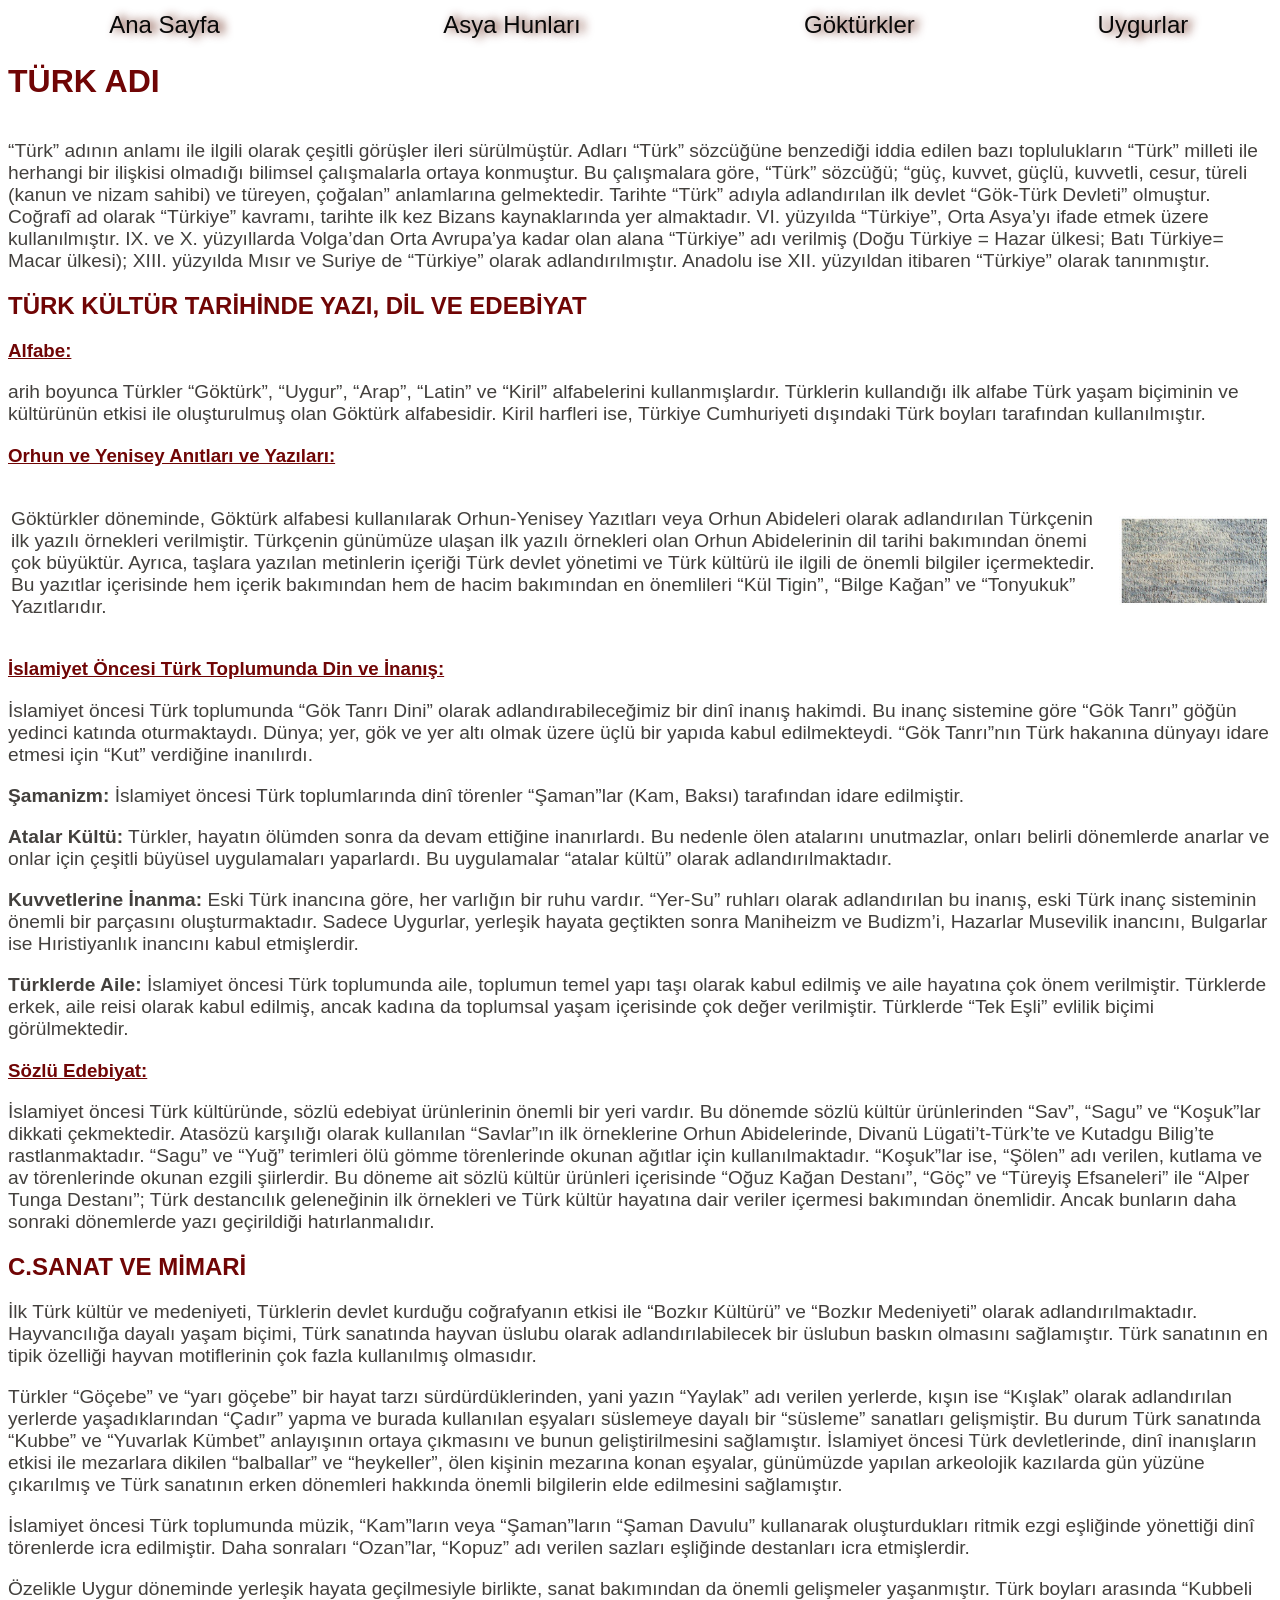
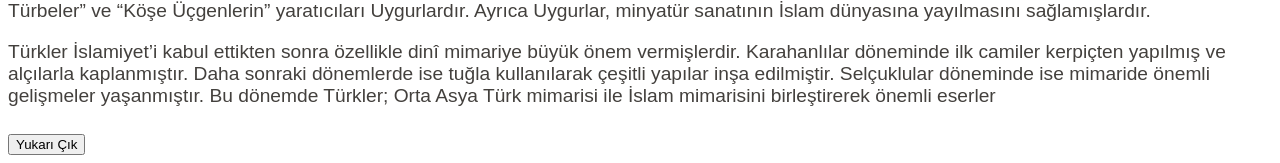
==== index.html/index.html @ 0db7a2c8 "Add files via upload" ====
<!DOCTYPE html>
<html lang="tr">
<head>
    <meta charset="UTF-8">
    <meta name="viewport" content="width=device-width, initial-scale=1.0">
    <title>Türk Kültürü</title> 
    <link rel="stylesheet" href="style.css">
</head>
<body>
<table width="100%" align="center">
<tr>
   <td align="center"><a href="index.html">Ana Sayfa</a></td>
    <td align="center"><a href="asya.html">Asya Hunları</a></td>
<td align="center"><a href="gokturk.html">Göktürkler</a></td>
<td align="center"><a href="uygur.html">Uygurlar</a></td>
</tr>
</table>
    <h1 style="margin-bottom: 40px; ">TÜRK ADI </h1>
    <p>“Türk” adının anlamı ile ilgili olarak çeşitli görüşler ileri sürülmüştür.
         Adları “Türk” sözcüğüne benzediği iddia edilen bazı toplulukların “Türk” milleti ile herhangi bir ilişkisi olmadığı bilimsel çalışmalarla ortaya konmuştur. Bu çalışmalara göre, “Türk” sözcüğü; “güç, kuvvet, güçlü, kuvvetli, cesur, türeli (kanun ve nizam sahibi) ve türeyen, çoğalan” anlamlarına gelmektedir.
Tarihte “Türk” adıyla adlandırılan ilk devlet “Gök-Türk Devleti” olmuştur.
Coğrafî ad olarak “Türkiye” kavramı, tarihte ilk kez Bizans kaynaklarında yer almaktadır. 
VI. yüzyılda “Türkiye”, Orta Asya’yı ifade etmek üzere kullanılmıştır. IX. ve X. yüzyıllarda Volga’dan Orta Avrupa’ya kadar olan alana “Türkiye” adı verilmiş (Doğu Türkiye = Hazar ülkesi; Batı Türkiye= Macar ülkesi); XIII. yüzyılda Mısır ve Suriye de “Türkiye” olarak adlandırılmıştır.
 Anadolu ise XII. yüzyıldan itibaren “Türkiye” olarak tanınmıştır.
 </p>
 <h2> TÜRK KÜLTÜR TARİHİNDE YAZI, DİL VE EDEBİYAT</h2>
 <h3>Alfabe:</h3>
 <p>arih boyunca Türkler “Göktürk”, “Uygur”, “Arap”, “Latin” ve “Kiril” alfabelerini kullanmışlardır.
     Türklerin kullandığı ilk alfabe Türk yaşam biçiminin ve kültürünün etkisi ile oluşturulmuş olan Göktürk alfabesidir.
     Kiril harfleri ise, Türkiye Cumhuriyeti dışındaki Türk boyları tarafından kullanılmıştır.</p>
     <h3>Orhun ve Yenisey Anıtları ve Yazıları:</h3>
     <table>
        <tr>
     <td><p>Göktürkler döneminde, Göktürk alfabesi kullanılarak Orhun-Yenisey Yazıtları veya Orhun Abideleri olarak adlandırılan Türkçenin ilk yazılı örnekleri verilmiştir. Türkçenin günümüze ulaşan ilk yazılı örnekleri olan Orhun Abidelerinin dil tarihi bakımından önemi çok büyüktür. Ayrıca, taşlara yazılan metinlerin içeriği Türk devlet yönetimi ve Türk kültürü ile ilgili de önemli bilgiler içermektedir. 
        Bu yazıtlar içerisinde hem içerik bakımından hem de hacim bakımından en önemlileri “Kül Tigin”, “Bilge Kağan” ve “Tonyukuk” Yazıtlarıdır.</p>
     <td>
     <img src="yazıt.jpg" width="150" alt="aslı">
     </td>
        </tr>
     </table>
<h3>İslamiyet  Öncesi Türk Toplumunda Din ve İnanış:</h3>
<p>İslamiyet öncesi Türk toplumunda “Gök Tanrı Dini” olarak adlandırabileceğimiz bir dinî inanış hakimdi.
     Bu inanç sistemine göre “Gök Tanrı” göğün yedinci katında oturmaktaydı. 
     Dünya; yer, gök ve yer altı olmak üzere üçlü bir yapıda kabul edilmekteydi. 
    “Gök Tanrı”nın Türk hakanına dünyayı idare etmesi için “Kut” verdiğine inanılırdı.</p>
    <p><strong> Şamanizm:</strong> İslamiyet öncesi Türk toplumlarında dinî törenler “Şaman”lar (Kam, Baksı) tarafından idare edilmiştir.</p>
<p><strong>Atalar Kültü:</strong> Türkler, hayatın ölümden sonra da devam ettiğine inanırlardı. Bu nedenle ölen atalarını unutmazlar, onları belirli dönemlerde anarlar ve onlar için çeşitli büyüsel uygulamaları yaparlardı. Bu uygulamalar “atalar kültü” olarak adlandırılmaktadır.</p>
<p><strong> Kuvvetlerine İnanma:</strong> Eski Türk inancına göre, her varlığın bir ruhu vardır. “Yer-Su” ruhları olarak adlandırılan bu inanış, eski Türk inanç sisteminin önemli bir parçasını oluşturmaktadır.
Sadece Uygurlar, yerleşik hayata geçtikten sonra Maniheizm ve Budizm’i, Hazarlar Musevilik inancını, Bulgarlar ise Hıristiyanlık inancını kabul etmişlerdir.</p>
<p><strong> Türklerde Aile:</strong> İslamiyet öncesi Türk toplumunda aile, toplumun temel yapı taşı olarak kabul edilmiş ve aile hayatına çok önem verilmiştir.
     Türklerde erkek, aile reisi olarak kabul edilmiş, ancak kadına da toplumsal yaşam içerisinde çok değer verilmiştir. Türklerde “Tek Eşli” evlilik biçimi görülmektedir.</p>
<h3>Sözlü Edebiyat:</h3>
<p>İslamiyet öncesi Türk kültüründe, sözlü edebiyat ürünlerinin önemli bir yeri vardır.
     Bu dönemde sözlü kültür ürünlerinden “Sav”, “Sagu” ve “Koşuk”lar dikkati çekmektedir.
      Atasözü karşılığı olarak kullanılan “Savlar”ın ilk örneklerine Orhun Abidelerinde, Divanü Lügati’t-Türk’te ve Kutadgu Bilig’te rastlanmaktadır.
“Sagu” ve “Yuğ” terimleri ölü gömme törenlerinde okunan ağıtlar için kullanılmaktadır. “Koşuk”lar ise, “Şölen” adı verilen, kutlama ve av törenlerinde okunan ezgili şiirlerdir.
Bu döneme ait sözlü kültür ürünleri içerisinde “Oğuz Kağan Destanı”, “Göç” ve “Türeyiş Efsaneleri” ile “Alper Tunga Destanı”; Türk destancılık geleneğinin ilk örnekleri ve Türk kültür hayatına dair veriler içermesi bakımından önemlidir. Ancak bunların daha sonraki dönemlerde yazı geçirildiği hatırlanmalıdır.</p>
<h2>C.SANAT VE MİMARİ</h2>
<p>İlk Türk kültür ve medeniyeti, Türklerin devlet kurduğu coğrafyanın etkisi ile “Bozkır Kültürü” ve “Bozkır Medeniyeti” olarak adlandırılmaktadır. 
    Hayvancılığa dayalı yaşam biçimi, Türk sanatında hayvan üslubu olarak adlandırılabilecek bir üslubun baskın olmasını sağlamıştır. 
    Türk sanatının en tipik özelliği hayvan motiflerinin çok fazla kullanılmış olmasıdır.</p>
<p>Türkler “Göçebe” ve “yarı göçebe” bir hayat tarzı sürdürdüklerinden, yani yazın “Yaylak” adı verilen yerlerde, kışın ise “Kışlak” olarak adlandırılan yerlerde yaşadıklarından “Çadır” yapma ve burada kullanılan eşyaları süslemeye dayalı bir “süsleme” sanatları gelişmiştir. Bu durum Türk sanatında “Kubbe” ve “Yuvarlak Kümbet” anlayışının ortaya çıkmasını ve bunun geliştirilmesini sağlamıştır.
İslamiyet öncesi Türk devletlerinde, dinî inanışların etkisi ile mezarlara dikilen “balballar” ve “heykeller”, ölen kişinin mezarına konan eşyalar, günümüzde yapılan arkeolojik kazılarda gün yüzüne çıkarılmış ve Türk sanatının erken dönemleri hakkında önemli bilgilerin elde edilmesini sağlamıştır.</p>
<p>İslamiyet öncesi Türk toplumunda müzik, “Kam”ların veya “Şaman”ların “Şaman Davulu” kullanarak oluşturdukları ritmik ezgi eşliğinde yönettiği dinî törenlerde icra edilmiştir. Daha sonraları “Ozan”lar, “Kopuz” adı verilen sazları eşliğinde destanları icra etmişlerdir.</p>
<p>Özelikle Uygur döneminde yerleşik hayata geçilmesiyle birlikte, sanat bakımından da önemli gelişmeler yaşanmıştır. Türk boyları arasında “Kubbeli Türbeler” ve “Köşe Üçgenlerin” yaratıcıları Uygurlardır. Ayrıca Uygurlar, minyatür sanatının İslam dünyasına yayılmasını sağlamışlardır.
</p>
<p>Türkler İslamiyet’i kabul ettikten sonra özellikle dinî mimariye büyük önem vermişlerdir. Karahanlılar döneminde ilk camiler kerpiçten yapılmış ve alçılarla kaplanmıştır. Daha sonraki dönemlerde ise tuğla kullanılarak çeşitli yapılar inşa edilmiştir. Selçuklular döneminde ise mimaride önemli gelişmeler yaşanmıştır.
     Bu dönemde Türkler; Orta Asya Türk mimarisi ile İslam mimarisini birleştirerek önemli eserler</p>
<p></p>

<a href="#top"><button>Yukarı Çık</button></a>

</body>
</html>
---- index.html/style.css ----
h1,h2,h3,h4{ color: #700505; font-family: 'Montserrat Alternates',sans-serif; }
      a{
        font-size: 150%;
        text-decoration: none;
        color: rgb(8, 8, 8);
        font-family: 'Raajdhani',sans-serif;
       text-shadow: 5px 0  10px rgb(92, 23, 6); 
      }
      a:hover{
        color: #700505 ;
      }
      p{
        font-size: 120%;
        color: #43403d;
        font-family: 'Poppins', sans-serif;
       ;
      }
h3{  text-decoration: underline;}
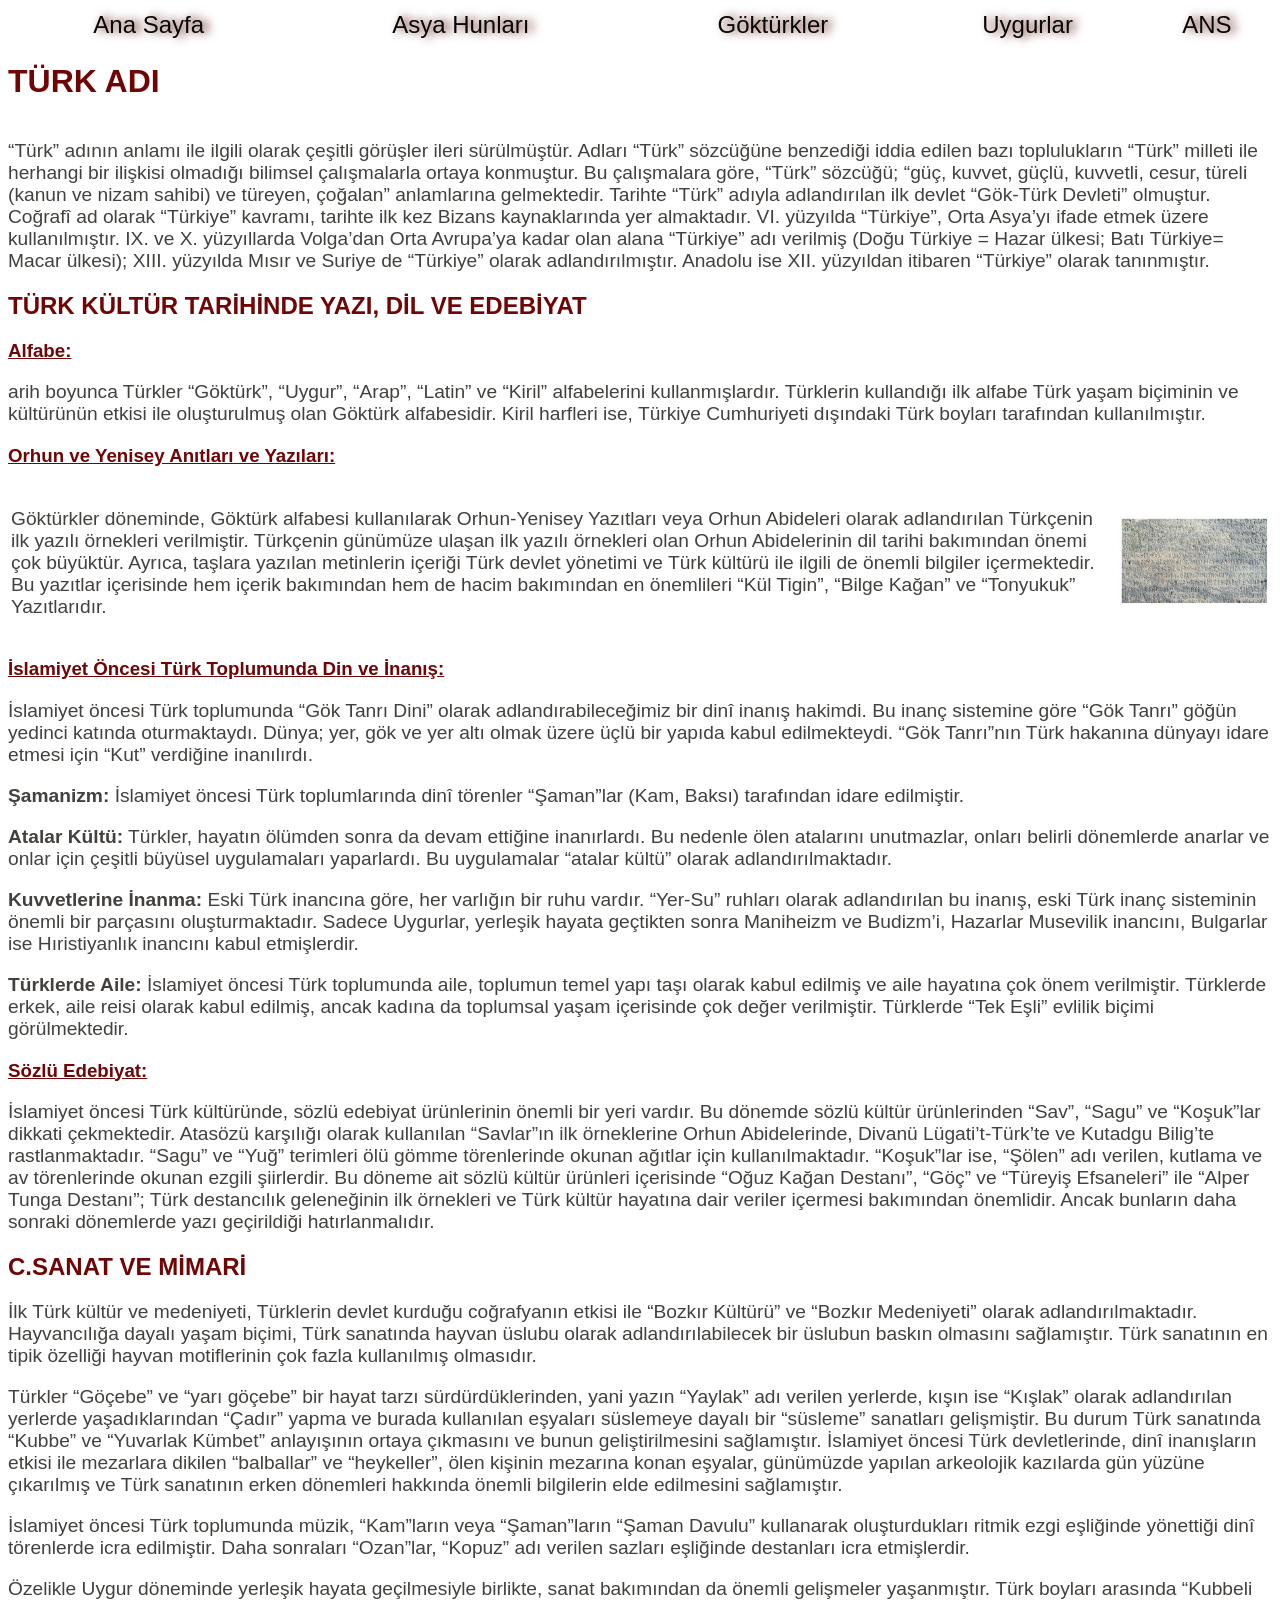
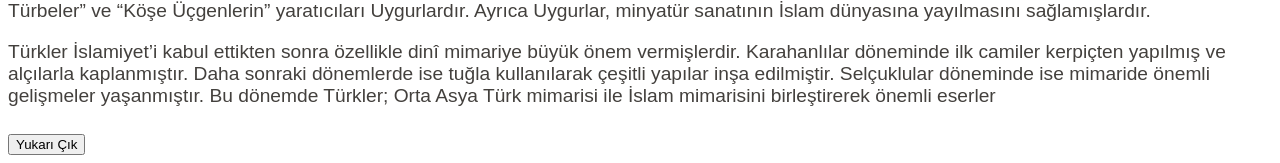
==== commit 31872d23: "Fix HTML encoding and add missing content" ====
--- a/index.html/index.html
+++ b/index.html/index.html
@@ -13,6 +13,7 @@
     <td align="center"><a href="asya.html">Asya Hunları</a></td>
 <td align="center"><a href="gokturk.html">Göktürkler</a></td>
 <td align="center"><a href="uygur.html">Uygurlar</a></td>
+    <td align="center"><a href="https://saglamaysegul92-hash.github.io/nursena-saglamANS.github.io/">ANS</a></td>
 </tr>
 </table>
     <h1 style="margin-bottom: 40px; ">TÜRK ADI </h1>
@@ -71,4 +72,5 @@
 <a href="#top"><button>Yukarı Çık</button></a>
 
 </body>
-</html>+
+</html>
